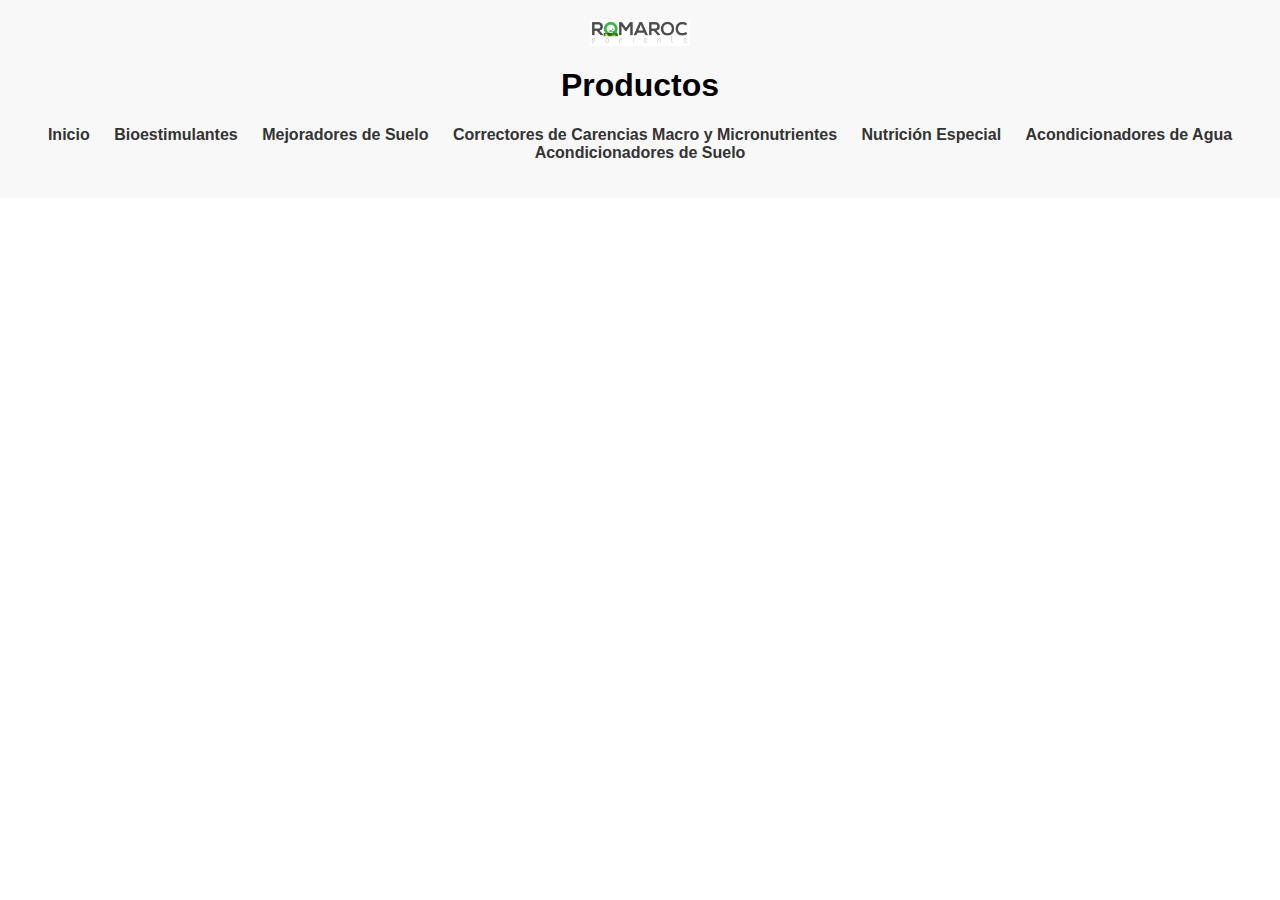
==== productos.html @ 022b91da "Add files via upload" ====
<!DOCTYPE html>
<html lang="es">
<head>
    <meta charset="UTF-8">
    <meta name="viewport" content="width=device-width, initial-scale=1.0">
    <title>Productos</title>
    <link rel="stylesheet" href="stylescatalogo3.css">
</head>
<body>
    <header>
        <div class="logo-container">
            <img src="logoromaroc.png" alt="Logo de la Empresa" class="logo">
        </div>
        <h1>Productos</h1>
        <nav>
            <ul>
                <li><a href="index.html">Inicio</a></li>
                <li><a href="productos.html?category=bioestimulantes">Bioestimulantes</a></li>
                <li><a href="productos.html?category=mejoradores-de-suelo">Mejoradores de Suelo</a></li>
                <li><a href="productos.html?category=correctores-carencias">Correctores de Carencias Macro y Micronutrientes</a></li>
                <li><a href="productos.html?category=nutricion-especial">Nutrición Especial</a></li>
                <li><a href="productos.html?category=acondicionadores-agua">Acondicionadores de Agua</a></li>
                <li><a href="productos.html?category=acondicionadores-suelo">Acondicionadores de Suelo</a></li>
            </ul>
        </nav>
    </header>
    <main>
        <div class="product-container">
            <!-- Product items will be populated by JavaScript -->
        </div>
    </main>
    <script src="productos.js"></script>
</body>
</html>
---- stylescatalogo3.css ----
body {
    font-family: Arial, sans-serif;
    margin: 0;
    padding: 0;
}

header {
    text-align: center;
    background-color: #f8f8f8;
    padding: 20px 0;
}

.logo-container {
    display: flex;
    justify-content: center;
}

.logo {
    width: 100px;
    height: auto;
}

nav ul {
    list-style-type: none;
    padding: 0;
}

nav ul li {
    display: inline;
    margin: 0 10px;
}

nav ul li a {
    text-decoration: none;
    color: #333;
    font-weight: bold;
}

.product-container {
    display: flex;
    flex-wrap: wrap;
    justify-content: center;
    padding: 20px;
}

.product-item {
    border: 1px solid #ccc;
    padding: 10px;
    margin: 10px;
    width: calc(33.333% - 20px);
    text-align: center;
    background-color: #fff;
    box-sizing: border-box;
}

.product-item img {
    width: 100%;
    height: auto;
}

.product-details {
    display: none;
}

.product-item:hover .product-details {
    display: block;
}

/* Media Queries */
@media (max-width: 768px) {
    .product-item {
        width: 100%;
    }

    .logo {
        width: 80px;
    }

    nav ul li {
        display: block;
        margin: 10px 0;
    }
}
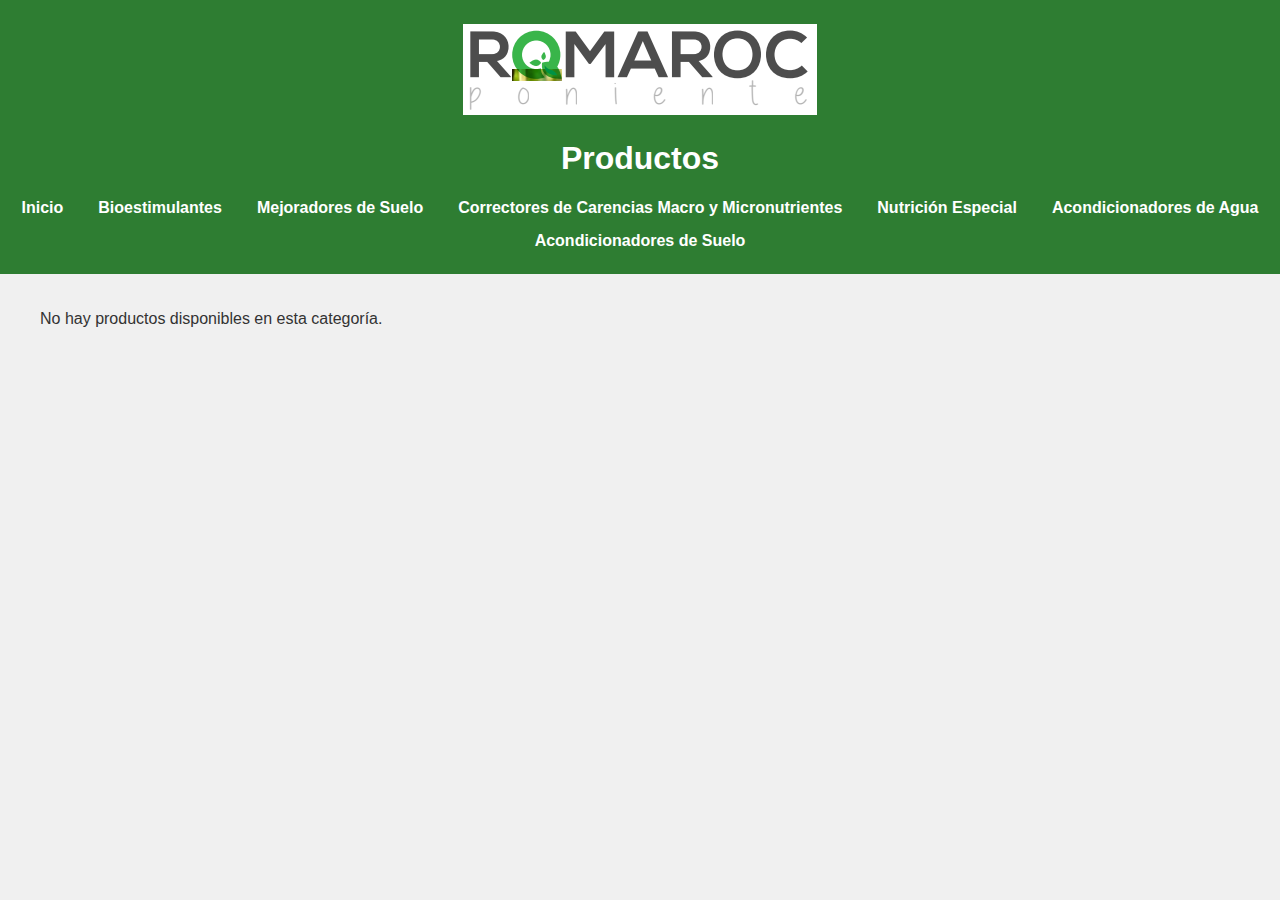
==== commit 3fbef2e5: "Add files via upload" ====
--- a/productos.html
+++ b/productos.html
@@ -9,9 +9,12 @@
 </head>
 <body>
     <header>
+
+
         <div class="logo-container">
             <img src="logoromaroc.png" alt="Logo de la Empresa" class="logo">
         </div>
+
         <h1>Productos</h1>
         <nav>
             <ul>
@@ -24,12 +27,21 @@
                 <li><a href="productos.html?category=acondicionadores-suelo">Acondicionadores de Suelo</a></li>
             </ul>
         </nav>
+
+           
+
     </header>
+
+
     <main>
-        <div class="product-container">
-            <!-- Product items will be populated by JavaScript -->
+        <div class="product-container" id="product-container">
+            <!-- Los productos se generarán aquí dinámicamente -->
         </div>
     </main>
+
     <script src="productos.js"></script>
+
+
+    
 </body>
 </html>
--- a/stylescatalogo3.css
+++ b/stylescatalogo3.css
@@ -1,84 +1,158 @@
 
-body {
-    font-family: Arial, sans-serif;
+
+  body {
+    font-family: 'Segoe UI', Tahoma, Geneva, Verdana, sans-serif;
     margin: 0;
     padding: 0;
+    background-color: #f0f0f0;
+    color: #333;
 }
 
 header {
+    background-color: #2e7d32;
+    color: white;
     text-align: center;
-    background-color: #f8f8f8;
-    padding: 20px 0;
+    padding: 1.5em 0;
 }
 
-.logo-container {
+header nav ul {
+    list-style-type: none;
+    padding: 0;
+    margin: 0;
     display: flex;
     justify-content: center;
+    flex-wrap: wrap;
+    gap: 15px;
 }
 
-.logo {
-    width: 100px;
-    height: auto;
+header nav ul li {
+    display: inline;
 }
 
-nav ul {
-    list-style-type: none;
-    padding: 0;
+header nav ul li a {
+    color: white;
+    text-decoration: none;
+    font-weight: bold;
+    padding: 5px 10px;
 }
 
-nav ul li {
-    display: inline;
-    margin: 0 10px;
+header nav ul li a:hover {
+    text-decoration: underline;
 }
 
-nav ul li a {
-    text-decoration: none;
-    color: #333;
-    font-weight: bold;
+header nav ul li a.active {
+    border: 2px solid red;
+    padding: 2px 4px;
+    border-radius: 4px;
+}
+
+main {
+    padding: 20px;
+    max-width: 1200px;
+    margin: 0 auto;
+    text-align: center;
 }
 
 .product-container {
     display: flex;
-    flex-wrap: wrap;
-    justify-content: center;
-    padding: 20px;
+    flex-direction: column;
+    align-items: flex-start;
 }
 
 .product-item {
-    border: 1px solid #ccc;
-    padding: 10px;
-    margin: 10px;
-    width: calc(33.333% - 20px);
-    text-align: center;
-    background-color: #fff;
-    box-sizing: border-box;
+    background-color: white;
+    border: 1px solid #ddd;
+    border-radius: 10px;
+    padding: 20px;
+    box-shadow: 0 4px 8px rgba(0,0,0,0.1);
+    transition: transform 0.3s, box-shadow 0.3s;
+    cursor: pointer;
+    width: 150px; /* Tamaño más pequeño */
+    position: relative;
+    margin-bottom: 20px;
+}
+
+.product-item:hover {
+    transform: translateY(-5px);
+    box-shadow: 0 8px 16px rgba(0,0,0,0.2);
 }
 
 .product-item img {
-    width: 100%;
+    max-width: 100%;
     height: auto;
+    border-bottom: 1px solid #ddd;
+    margin-bottom: 15px;
+    border-radius: 10px;
+}
+
+.product-item h2 {
+    font-size: 1em; /* Texto más pequeño */
+    margin: 15px 0;
+    color: #2e7d32;
+}
+
+.product-item p {
+    color: #666;
+    margin: 10px 0;
+    font-size: 0.8em; /* Texto más pequeño */
 }
 
 .product-details {
+    position: absolute;
+    top: 0;
+    left: 170px; /* Ajuste para el tamaño del producto */
+    width: 700px; /* Tamaño más grande */
+    background-color: rgba(255, 255, 255, 0.95);
+    padding: 20px;
+    border-radius: 10px;
+    box-shadow: 0 4px 8px rgba(0,0,0,0.1);
     display: none;
+    z-index: 1;
 }
 
 .product-item:hover .product-details {
     display: block;
 }
 
-/* Media Queries */
+.product-details h2 {
+    font-size: 1.2em; /* Texto más grande */
+    margin-bottom: 10px;
+    color: #2e7d32;
+}
+
+.product-details p {
+    font-size: 1em; /* Texto más grande */
+    color: #555;
+}
+
+.product-details img {
+    max-width: 100%;
+    height: auto;
+    margin-bottom: 10px;
+    border-radius: 10px;
+}
+
+/* Estilos responsivos */
 @media (max-width: 768px) {
-    .product-item {
-        width: 100%;
+    header nav ul {
+        flex-direction: column;
     }
 
-    .logo {
-        width: 80px;
+    .product-container {
+        align-items: center;
     }
 
-    nav ul li {
-        display: block;
-        margin: 10px 0;
+    .product-item {
+        width: 90%; /* Ajustar el tamaño del producto para dispositivos móviles */
+    }
+
+    .product-details {
+        position: static;
+        width: 100%; /* Ajustar el tamaño de los detalles del producto para dispositivos móviles */
+        margin-top: 20px;
+    }
+
+    .product-item:hover .product-details {
+        display: block; /* Mostrar detalles del producto en dispositivos móviles */
     }
 }
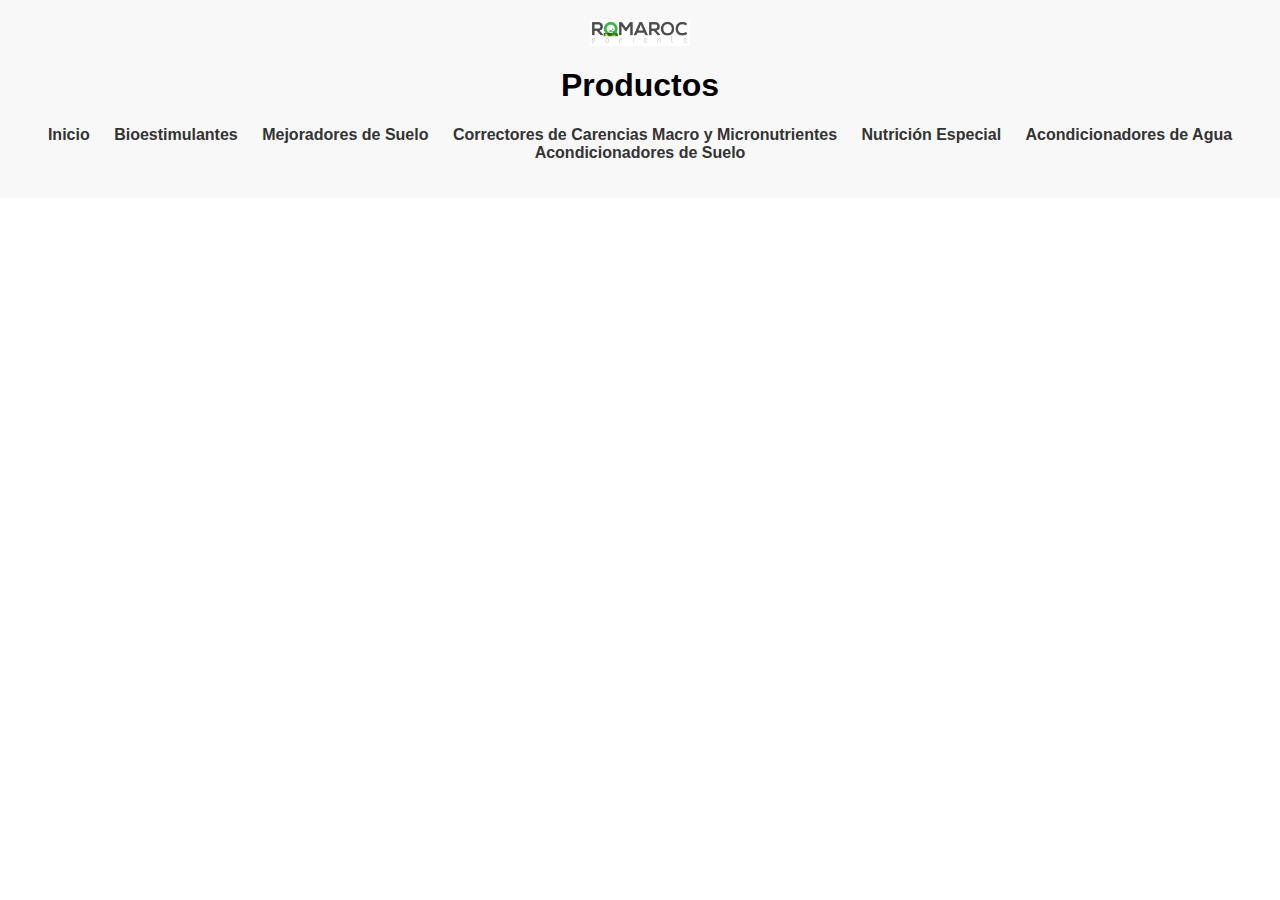
==== commit b9b47d35: "Add files via upload" ====
--- a/productos.html
+++ b/productos.html
@@ -10,11 +10,10 @@
 <body>
     <header>
 
-
         <div class="logo-container">
             <img src="logoromaroc.png" alt="Logo de la Empresa" class="logo">
         </div>
-
+        
         <h1>Productos</h1>
         <nav>
             <ul>
@@ -27,21 +26,12 @@
                 <li><a href="productos.html?category=acondicionadores-suelo">Acondicionadores de Suelo</a></li>
             </ul>
         </nav>
-
-           
-
     </header>
-
-
     <main>
-        <div class="product-container" id="product-container">
-            <!-- Los productos se generarán aquí dinámicamente -->
+        <div class="product-container">
+            <!-- Product items will be populated by JavaScript -->
         </div>
     </main>
-
     <script src="productos.js"></script>
-
-
-    
 </body>
 </html>
--- a/stylescatalogo3.css
+++ b/stylescatalogo3.css
@@ -1,158 +1,84 @@
 
-
-  body {
-    font-family: 'Segoe UI', Tahoma, Geneva, Verdana, sans-serif;
+body {
+    font-family: Arial, sans-serif;
     margin: 0;
     padding: 0;
-    background-color: #f0f0f0;
-    color: #333;
 }
 
 header {
-    background-color: #2e7d32;
-    color: white;
     text-align: center;
-    padding: 1.5em 0;
+    background-color: #f8f8f8;
+    padding: 20px 0;
 }
 
-header nav ul {
+.logo-container {
+    display: flex;
+    justify-content: center;
+}
+
+.logo {
+    width: 100px;
+    height: auto;
+}
+
+nav ul {
     list-style-type: none;
     padding: 0;
-    margin: 0;
-    display: flex;
-    justify-content: center;
-    flex-wrap: wrap;
-    gap: 15px;
 }
 
-header nav ul li {
+nav ul li {
     display: inline;
+    margin: 0 10px;
 }
 
-header nav ul li a {
-    color: white;
+nav ul li a {
     text-decoration: none;
+    color: #333;
     font-weight: bold;
-    padding: 5px 10px;
-}
-
-header nav ul li a:hover {
-    text-decoration: underline;
-}
-
-header nav ul li a.active {
-    border: 2px solid red;
-    padding: 2px 4px;
-    border-radius: 4px;
-}
-
-main {
-    padding: 20px;
-    max-width: 1200px;
-    margin: 0 auto;
-    text-align: center;
 }
 
 .product-container {
     display: flex;
-    flex-direction: column;
-    align-items: flex-start;
+    flex-wrap: wrap;
+    justify-content: center;
+    padding: 20px;
 }
 
 .product-item {
-    background-color: white;
-    border: 1px solid #ddd;
-    border-radius: 10px;
-    padding: 20px;
-    box-shadow: 0 4px 8px rgba(0,0,0,0.1);
-    transition: transform 0.3s, box-shadow 0.3s;
-    cursor: pointer;
-    width: 150px; /* Tamaño más pequeño */
-    position: relative;
-    margin-bottom: 20px;
-}
-
-.product-item:hover {
-    transform: translateY(-5px);
-    box-shadow: 0 8px 16px rgba(0,0,0,0.2);
+    border: 1px solid #ccc;
+    padding: 10px;
+    margin: 10px;
+    width: calc(33.333% - 20px);
+    text-align: center;
+    background-color: #fff;
+    box-sizing: border-box;
 }
 
 .product-item img {
-    max-width: 100%;
+    width: 100%;
     height: auto;
-    border-bottom: 1px solid #ddd;
-    margin-bottom: 15px;
-    border-radius: 10px;
-}
-
-.product-item h2 {
-    font-size: 1em; /* Texto más pequeño */
-    margin: 15px 0;
-    color: #2e7d32;
-}
-
-.product-item p {
-    color: #666;
-    margin: 10px 0;
-    font-size: 0.8em; /* Texto más pequeño */
 }
 
 .product-details {
-    position: absolute;
-    top: 0;
-    left: 170px; /* Ajuste para el tamaño del producto */
-    width: 700px; /* Tamaño más grande */
-    background-color: rgba(255, 255, 255, 0.95);
-    padding: 20px;
-    border-radius: 10px;
-    box-shadow: 0 4px 8px rgba(0,0,0,0.1);
     display: none;
-    z-index: 1;
 }
 
 .product-item:hover .product-details {
     display: block;
 }
 
-.product-details h2 {
-    font-size: 1.2em; /* Texto más grande */
-    margin-bottom: 10px;
-    color: #2e7d32;
-}
-
-.product-details p {
-    font-size: 1em; /* Texto más grande */
-    color: #555;
-}
-
-.product-details img {
-    max-width: 100%;
-    height: auto;
-    margin-bottom: 10px;
-    border-radius: 10px;
-}
-
-/* Estilos responsivos */
+/* Media Queries */
 @media (max-width: 768px) {
-    header nav ul {
-        flex-direction: column;
+    .product-item {
+        width: 100%;
     }
 
-    .product-container {
-        align-items: center;
+    .logo {
+        width: 80px;
     }
 
-    .product-item {
-        width: 90%; /* Ajustar el tamaño del producto para dispositivos móviles */
-    }
-
-    .product-details {
-        position: static;
-        width: 100%; /* Ajustar el tamaño de los detalles del producto para dispositivos móviles */
-        margin-top: 20px;
-    }
-
-    .product-item:hover .product-details {
-        display: block; /* Mostrar detalles del producto en dispositivos móviles */
+    nav ul li {
+        display: block;
+        margin: 10px 0;
     }
 }
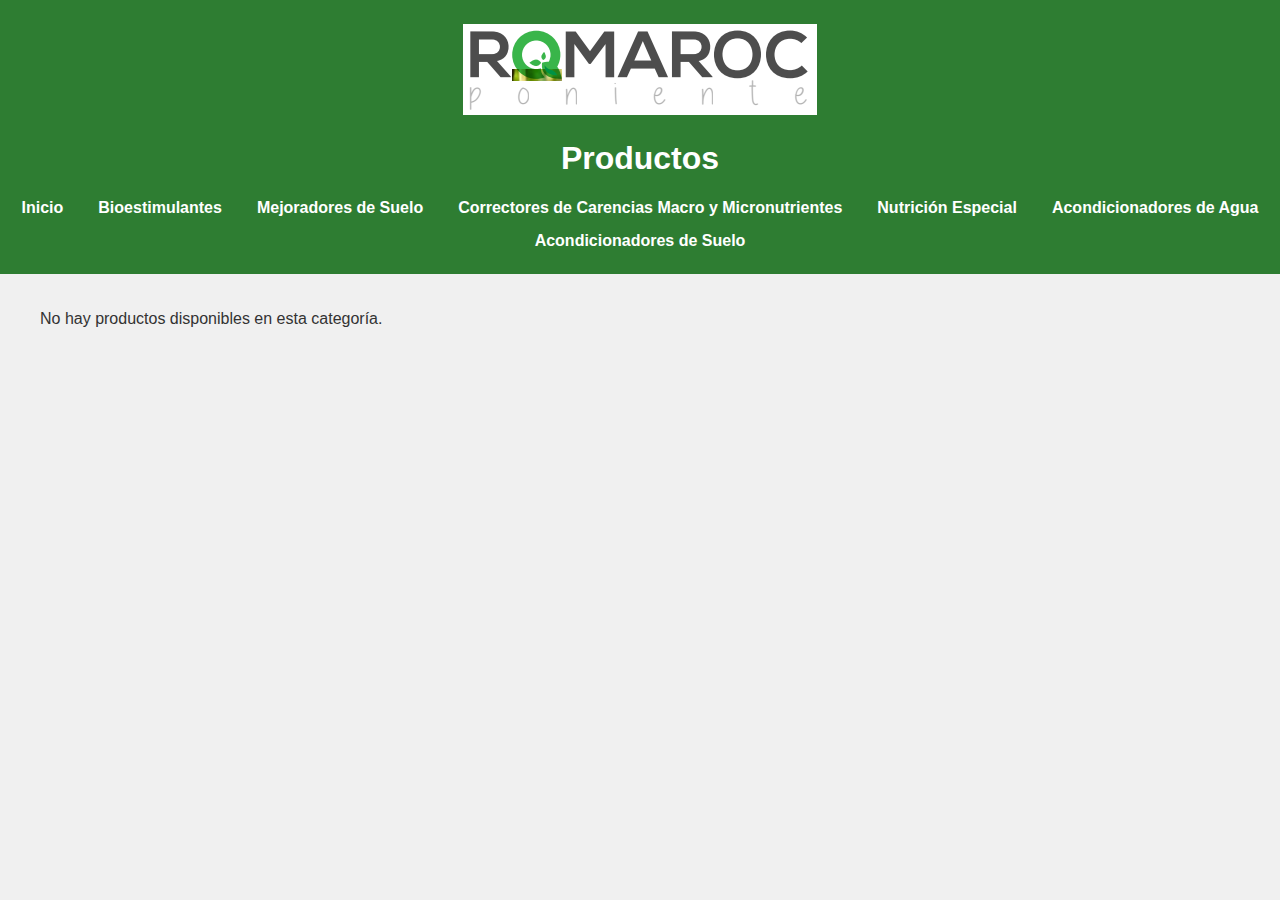
==== commit 962d9dec: "Add files via upload" ====
--- a/productos.html
+++ b/productos.html
@@ -10,10 +10,11 @@
 <body>
     <header>
 
+
         <div class="logo-container">
             <img src="logoromaroc.png" alt="Logo de la Empresa" class="logo">
         </div>
-        
+
         <h1>Productos</h1>
         <nav>
             <ul>
@@ -26,12 +27,21 @@
                 <li><a href="productos.html?category=acondicionadores-suelo">Acondicionadores de Suelo</a></li>
             </ul>
         </nav>
+
+           
+
     </header>
+
+
     <main>
-        <div class="product-container">
-            <!-- Product items will be populated by JavaScript -->
+        <div class="product-container" id="product-container">
+            <!-- Los productos se generarán aquí dinámicamente -->
         </div>
     </main>
+
     <script src="productos.js"></script>
+
+
+    
 </body>
 </html>
--- a/stylescatalogo3.css
+++ b/stylescatalogo3.css
@@ -1,84 +1,158 @@
 
-body {
-    font-family: Arial, sans-serif;
+
+  body {
+    font-family: 'Segoe UI', Tahoma, Geneva, Verdana, sans-serif;
     margin: 0;
     padding: 0;
+    background-color: #f0f0f0;
+    color: #333;
 }
 
 header {
+    background-color: #2e7d32;
+    color: white;
     text-align: center;
-    background-color: #f8f8f8;
-    padding: 20px 0;
+    padding: 1.5em 0;
 }
 
-.logo-container {
+header nav ul {
+    list-style-type: none;
+    padding: 0;
+    margin: 0;
     display: flex;
     justify-content: center;
+    flex-wrap: wrap;
+    gap: 15px;
 }
 
-.logo {
-    width: 100px;
-    height: auto;
+header nav ul li {
+    display: inline;
 }
 
-nav ul {
-    list-style-type: none;
-    padding: 0;
+header nav ul li a {
+    color: white;
+    text-decoration: none;
+    font-weight: bold;
+    padding: 5px 10px;
 }
 
-nav ul li {
-    display: inline;
-    margin: 0 10px;
+header nav ul li a:hover {
+    text-decoration: underline;
 }
 
-nav ul li a {
-    text-decoration: none;
-    color: #333;
-    font-weight: bold;
+header nav ul li a.active {
+    border: 2px solid red;
+    padding: 2px 4px;
+    border-radius: 4px;
+}
+
+main {
+    padding: 20px;
+    max-width: 1200px;
+    margin: 0 auto;
+    text-align: center;
 }
 
 .product-container {
     display: flex;
-    flex-wrap: wrap;
-    justify-content: center;
-    padding: 20px;
+    flex-direction: column;
+    align-items: flex-start;
 }
 
 .product-item {
-    border: 1px solid #ccc;
-    padding: 10px;
-    margin: 10px;
-    width: calc(33.333% - 20px);
-    text-align: center;
-    background-color: #fff;
-    box-sizing: border-box;
+    background-color: white;
+    border: 1px solid #ddd;
+    border-radius: 10px;
+    padding: 20px;
+    box-shadow: 0 4px 8px rgba(0,0,0,0.1);
+    transition: transform 0.3s, box-shadow 0.3s;
+    cursor: pointer;
+    width: 150px; /* Tamaño más pequeño */
+    position: relative;
+    margin-bottom: 20px;
+}
+
+.product-item:hover {
+    transform: translateY(-5px);
+    box-shadow: 0 8px 16px rgba(0,0,0,0.2);
 }
 
 .product-item img {
-    width: 100%;
+    max-width: 100%;
     height: auto;
+    border-bottom: 1px solid #ddd;
+    margin-bottom: 15px;
+    border-radius: 10px;
+}
+
+.product-item h2 {
+    font-size: 1em; /* Texto más pequeño */
+    margin: 15px 0;
+    color: #2e7d32;
+}
+
+.product-item p {
+    color: #666;
+    margin: 10px 0;
+    font-size: 0.8em; /* Texto más pequeño */
 }
 
 .product-details {
+    position: absolute;
+    top: 0;
+    left: 170px; /* Ajuste para el tamaño del producto */
+    width: 700px; /* Tamaño más grande */
+    background-color: rgba(255, 255, 255, 0.95);
+    padding: 20px;
+    border-radius: 10px;
+    box-shadow: 0 4px 8px rgba(0,0,0,0.1);
     display: none;
+    z-index: 1;
 }
 
 .product-item:hover .product-details {
     display: block;
 }
 
-/* Media Queries */
+.product-details h2 {
+    font-size: 1.2em; /* Texto más grande */
+    margin-bottom: 10px;
+    color: #2e7d32;
+}
+
+.product-details p {
+    font-size: 1em; /* Texto más grande */
+    color: #555;
+}
+
+.product-details img {
+    max-width: 100%;
+    height: auto;
+    margin-bottom: 10px;
+    border-radius: 10px;
+}
+
+/* Estilos responsivos */
 @media (max-width: 768px) {
-    .product-item {
-        width: 100%;
+    header nav ul {
+        flex-direction: column;
     }
 
-    .logo {
-        width: 80px;
+    .product-container {
+        align-items: center;
     }
 
-    nav ul li {
-        display: block;
-        margin: 10px 0;
+    .product-item {
+        width: 90%; /* Ajustar el tamaño del producto para dispositivos móviles */
+    }
+
+    .product-details {
+        position: static;
+        width: 100%; /* Ajustar el tamaño de los detalles del producto para dispositivos móviles */
+        margin-top: 20px;
+    }
+
+    .product-item:hover .product-details {
+        display: block; /* Mostrar detalles del producto en dispositivos móviles */
     }
 }
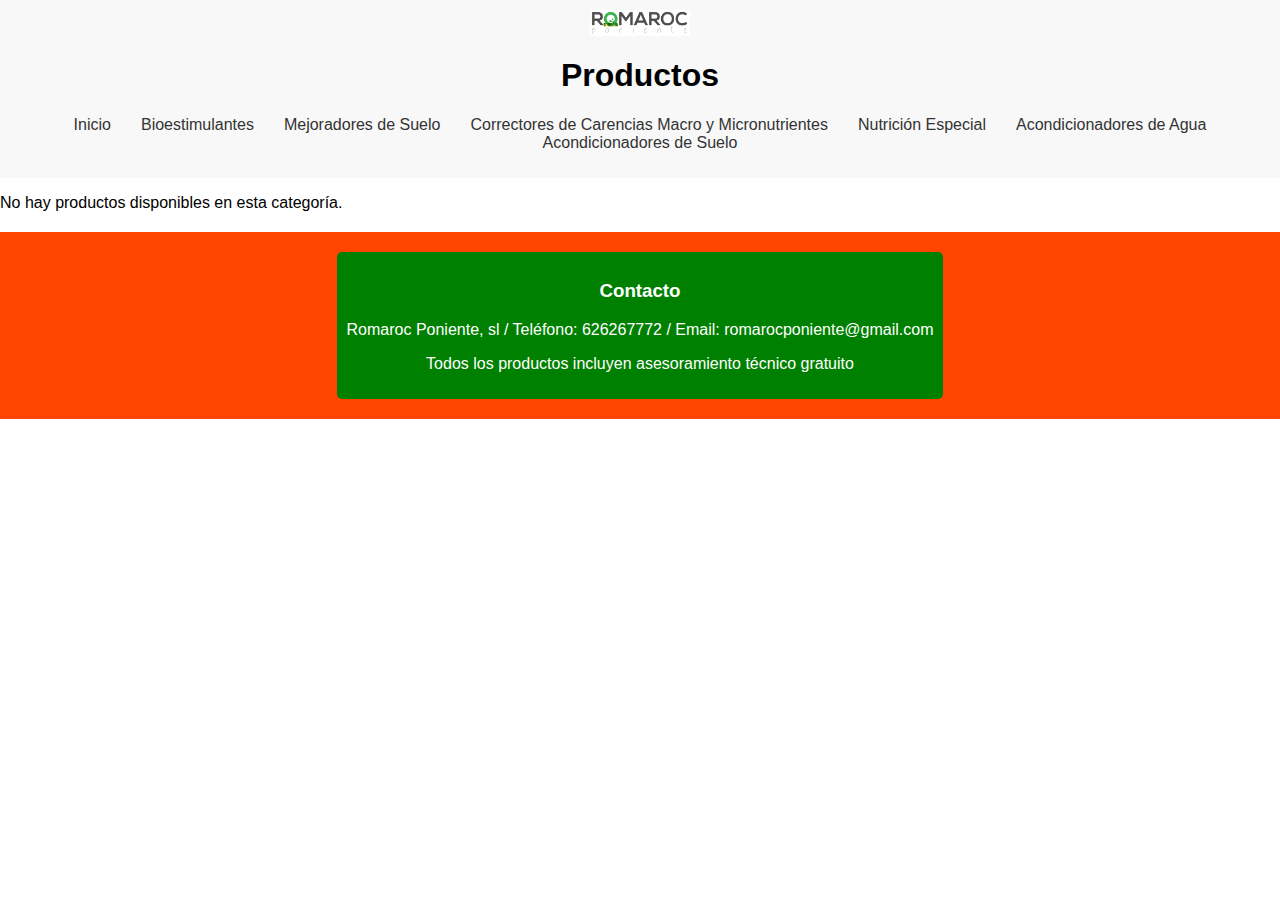
==== commit a87e668d: "Add files via upload" ====
--- a/productos.html
+++ b/productos.html
@@ -5,20 +5,17 @@
     <meta charset="UTF-8">
     <meta name="viewport" content="width=device-width, initial-scale=1.0">
     <title>Productos</title>
-    <link rel="stylesheet" href="stylescatalogo3.css">
+    <link rel="stylesheet" href="stylescatalogo_index.css">
 </head>
 <body>
     <header>
-
-
         <div class="logo-container">
-            <img src="logoromaroc.png" alt="Logo de la Empresa" class="logo">
+            <img src="logoromaroc.png" alt="Logo Empresa" class="logo">
         </div>
-
         <h1>Productos</h1>
         <nav>
             <ul>
-                <li><a href="index.html">Inicio</a></li>
+                <li><a href="index3.html">Inicio</a></li>
                 <li><a href="productos.html?category=bioestimulantes">Bioestimulantes</a></li>
                 <li><a href="productos.html?category=mejoradores-de-suelo">Mejoradores de Suelo</a></li>
                 <li><a href="productos.html?category=correctores-carencias">Correctores de Carencias Macro y Micronutrientes</a></li>
@@ -27,21 +24,19 @@
                 <li><a href="productos.html?category=acondicionadores-suelo">Acondicionadores de Suelo</a></li>
             </ul>
         </nav>
-
-           
-
     </header>
-
-
     <main>
-        <div class="product-container" id="product-container">
-            <!-- Los productos se generarán aquí dinámicamente -->
+        <div id="product-container"></div>
+    </main>
+    <footer>
+        <div class="contact-info">
+            <div class="contact-content">
+                <h3>Contacto</h3>
+                <p>Romaroc Poniente, sl / Teléfono: 626267772 / Email: romarocponiente@gmail.com</p>
+                <p>Todos los productos incluyen asesoramiento técnico gratuito</p>
+            </div>
         </div>
-    </main>
-
+    </footer>
     <script src="productos.js"></script>
-
-
-    
 </body>
 </html>
--- a/stylescatalogo_index.css
+++ b/stylescatalogo_index.css
@@ -0,0 +1,128 @@
+
+body {
+    font-family: Arial, sans-serif;
+    margin: 0;
+    padding: 0;
+}
+
+header {
+    text-align: center;
+    background-color: #f8f8f8;
+    padding: 10px 0;
+}
+
+.logo-container {
+    display: flex;
+    justify-content: center;
+    align-items: center;
+}
+
+.logo {
+    max-width: 100px;
+    height: auto;
+}
+
+nav ul {
+    list-style-type: none;
+    padding: 0;
+    display: flex;
+    justify-content: center;
+    flex-wrap: wrap;
+}
+
+nav ul li {
+    margin: 0 15px;
+}
+
+nav ul li a {
+    text-decoration: none;
+    color: #333;
+}
+
+nav ul li a:hover, nav ul li a.active {
+    color: #007BFF;
+}
+
+.content-wrapper {
+    display: flex;
+    flex-wrap: wrap;
+    justify-content: center;
+    padding: 20px;
+}
+
+.side-image {
+    flex: 1 1 100%;
+    text-align: center;
+    margin-bottom: 20px;
+}
+
+.side-image img {
+    max-width: 80%;
+    height: auto;
+}
+
+.main-content {
+    flex: 3 1 100%;
+    text-align: center;
+}
+
+.product-images {
+    display: flex;
+    flex-wrap: wrap;
+    justify-content: center;
+}
+
+.product-images a {
+    margin: 10px;
+    text-align: center;
+}
+
+.product-images img {
+    max-width: 150px;
+    height: auto;
+    border: 2px solid transparent;
+    transition: all 0.3s ease;
+}
+
+.product-images img:hover {
+    border: 2px solid red;
+}
+
+.category-name {
+    margin-top: 5px;
+    padding: 5px;
+    background-color: #007BFF;
+    color: white;
+    display: inline-block;
+    border-radius: 5px;
+}
+
+footer {
+    background-color: #FF4500;
+    color: white;
+    text-align: center;
+    padding: 20px;
+    margin-top: 20px;
+}
+
+.contact-info {
+    background-color: green;
+    padding: 10px;
+    display: inline-block;
+    border-radius: 5px;
+}
+
+@media (min-width: 768px) {
+    .content-wrapper {
+        flex-direction: row;
+    }
+    .side-image {
+        flex: 1;
+        text-align: left;
+        margin-right: 20px;
+        margin-bottom: 0;
+    }
+    .main-content {
+        flex: 3;
+    }
+}
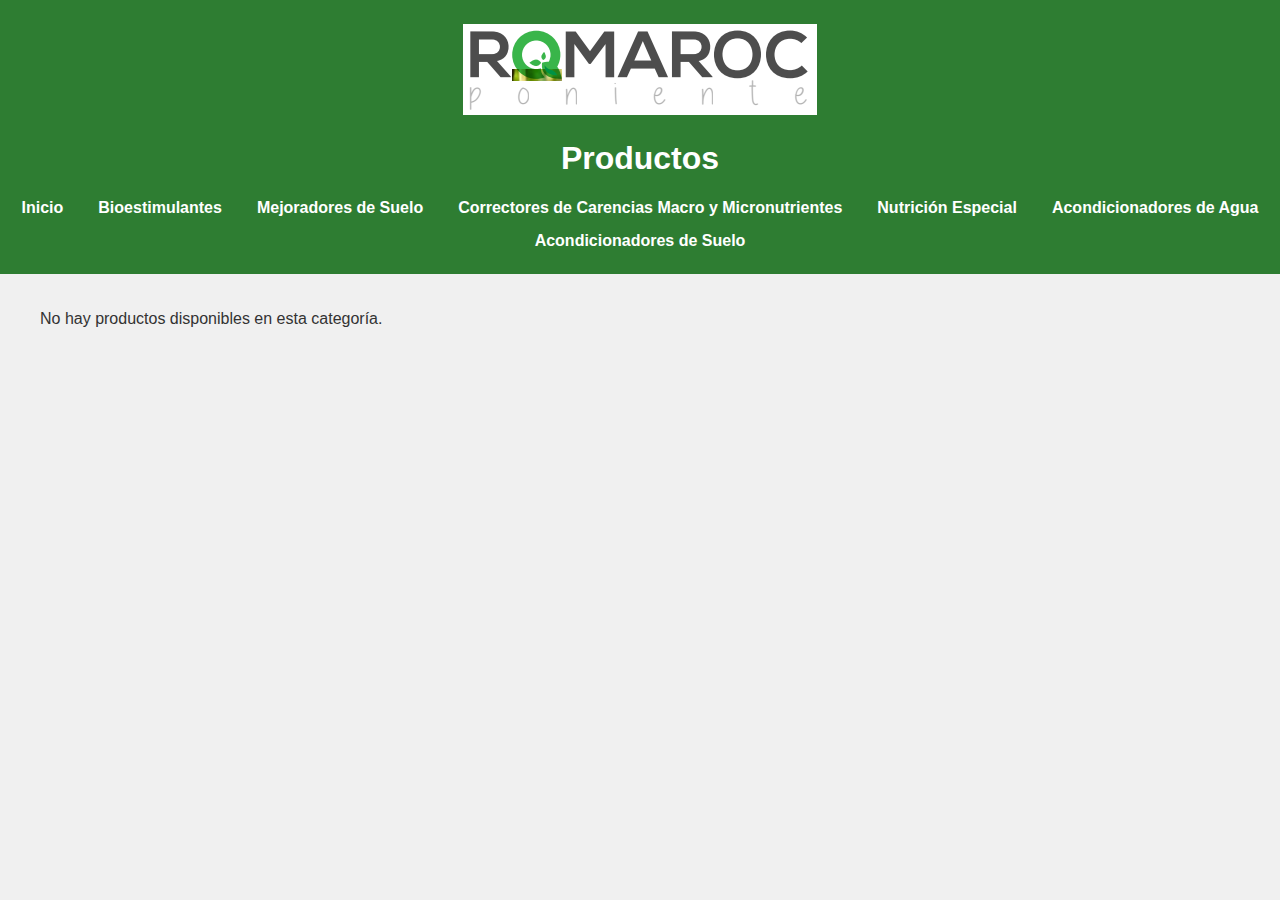
==== commit 2ee749ba: "Add files via upload" ====
--- a/productos.html
+++ b/productos.html
@@ -5,17 +5,20 @@
     <meta charset="UTF-8">
     <meta name="viewport" content="width=device-width, initial-scale=1.0">
     <title>Productos</title>
-    <link rel="stylesheet" href="stylescatalogo_index.css">
+    <link rel="stylesheet" href="stylescatalogo3.css">
 </head>
 <body>
     <header>
+
+
         <div class="logo-container">
-            <img src="logoromaroc.png" alt="Logo Empresa" class="logo">
+            <img src="logoromaroc.png" alt="Logo de la Empresa" class="logo">
         </div>
+
         <h1>Productos</h1>
         <nav>
             <ul>
-                <li><a href="index3.html">Inicio</a></li>
+                <li><a href="index.html">Inicio</a></li>
                 <li><a href="productos.html?category=bioestimulantes">Bioestimulantes</a></li>
                 <li><a href="productos.html?category=mejoradores-de-suelo">Mejoradores de Suelo</a></li>
                 <li><a href="productos.html?category=correctores-carencias">Correctores de Carencias Macro y Micronutrientes</a></li>
@@ -24,19 +27,21 @@
                 <li><a href="productos.html?category=acondicionadores-suelo">Acondicionadores de Suelo</a></li>
             </ul>
         </nav>
+
+           
+
     </header>
+
+
     <main>
-        <div id="product-container"></div>
+        <div class="product-container" id="product-container">
+            <!-- Los productos se generarán aquí dinámicamente -->
+        </div>
     </main>
-    <footer>
-        <div class="contact-info">
-            <div class="contact-content">
-                <h3>Contacto</h3>
-                <p>Romaroc Poniente, sl / Teléfono: 626267772 / Email: romarocponiente@gmail.com</p>
-                <p>Todos los productos incluyen asesoramiento técnico gratuito</p>
-            </div>
-        </div>
-    </footer>
+
     <script src="productos.js"></script>
+
+
+    
 </body>
 </html>
--- a/stylescatalogo3.css
+++ b/stylescatalogo3.css
@@ -0,0 +1,158 @@
+
+
+  body {
+    font-family: 'Segoe UI', Tahoma, Geneva, Verdana, sans-serif;
+    margin: 0;
+    padding: 0;
+    background-color: #f0f0f0;
+    color: #333;
+}
+
+header {
+    background-color: #2e7d32;
+    color: white;
+    text-align: center;
+    padding: 1.5em 0;
+}
+
+header nav ul {
+    list-style-type: none;
+    padding: 0;
+    margin: 0;
+    display: flex;
+    justify-content: center;
+    flex-wrap: wrap;
+    gap: 15px;
+}
+
+header nav ul li {
+    display: inline;
+}
+
+header nav ul li a {
+    color: white;
+    text-decoration: none;
+    font-weight: bold;
+    padding: 5px 10px;
+}
+
+header nav ul li a:hover {
+    text-decoration: underline;
+}
+
+header nav ul li a.active {
+    border: 2px solid red;
+    padding: 2px 4px;
+    border-radius: 4px;
+}
+
+main {
+    padding: 20px;
+    max-width: 1200px;
+    margin: 0 auto;
+    text-align: center;
+}
+
+.product-container {
+    display: flex;
+    flex-direction: column;
+    align-items: flex-start;
+}
+
+.product-item {
+    background-color: white;
+    border: 1px solid #ddd;
+    border-radius: 10px;
+    padding: 20px;
+    box-shadow: 0 4px 8px rgba(0,0,0,0.1);
+    transition: transform 0.3s, box-shadow 0.3s;
+    cursor: pointer;
+    width: 150px; /* Tamaño más pequeño */
+    position: relative;
+    margin-bottom: 20px;
+}
+
+.product-item:hover {
+    transform: translateY(-5px);
+    box-shadow: 0 8px 16px rgba(0,0,0,0.2);
+}
+
+.product-item img {
+    max-width: 100%;
+    height: auto;
+    border-bottom: 1px solid #ddd;
+    margin-bottom: 15px;
+    border-radius: 10px;
+}
+
+.product-item h2 {
+    font-size: 1em; /* Texto más pequeño */
+    margin: 15px 0;
+    color: #2e7d32;
+}
+
+.product-item p {
+    color: #666;
+    margin: 10px 0;
+    font-size: 0.8em; /* Texto más pequeño */
+}
+
+.product-details {
+    position: absolute;
+    top: 0;
+    left: 170px; /* Ajuste para el tamaño del producto */
+    width: 700px; /* Tamaño más grande */
+    background-color: rgba(255, 255, 255, 0.95);
+    padding: 20px;
+    border-radius: 10px;
+    box-shadow: 0 4px 8px rgba(0,0,0,0.1);
+    display: none;
+    z-index: 1;
+}
+
+.product-item:hover .product-details {
+    display: block;
+}
+
+.product-details h2 {
+    font-size: 1.2em; /* Texto más grande */
+    margin-bottom: 10px;
+    color: #2e7d32;
+}
+
+.product-details p {
+    font-size: 1em; /* Texto más grande */
+    color: #555;
+}
+
+.product-details img {
+    max-width: 100%;
+    height: auto;
+    margin-bottom: 10px;
+    border-radius: 10px;
+}
+
+/* Estilos responsivos */
+@media (max-width: 768px) {
+    header nav ul {
+        flex-direction: column;
+    }
+
+    .product-container {
+        align-items: center;
+    }
+
+    .product-item {
+        width: 90%; /* Ajustar el tamaño del producto para dispositivos móviles */
+    }
+
+    .product-details {
+        position: static;
+        width: 100%; /* Ajustar el tamaño de los detalles del producto para dispositivos móviles */
+        margin-top: 20px;
+    }
+
+    .product-item:hover .product-details {
+        display: block; /* Mostrar detalles del producto en dispositivos móviles */
+    }
+}
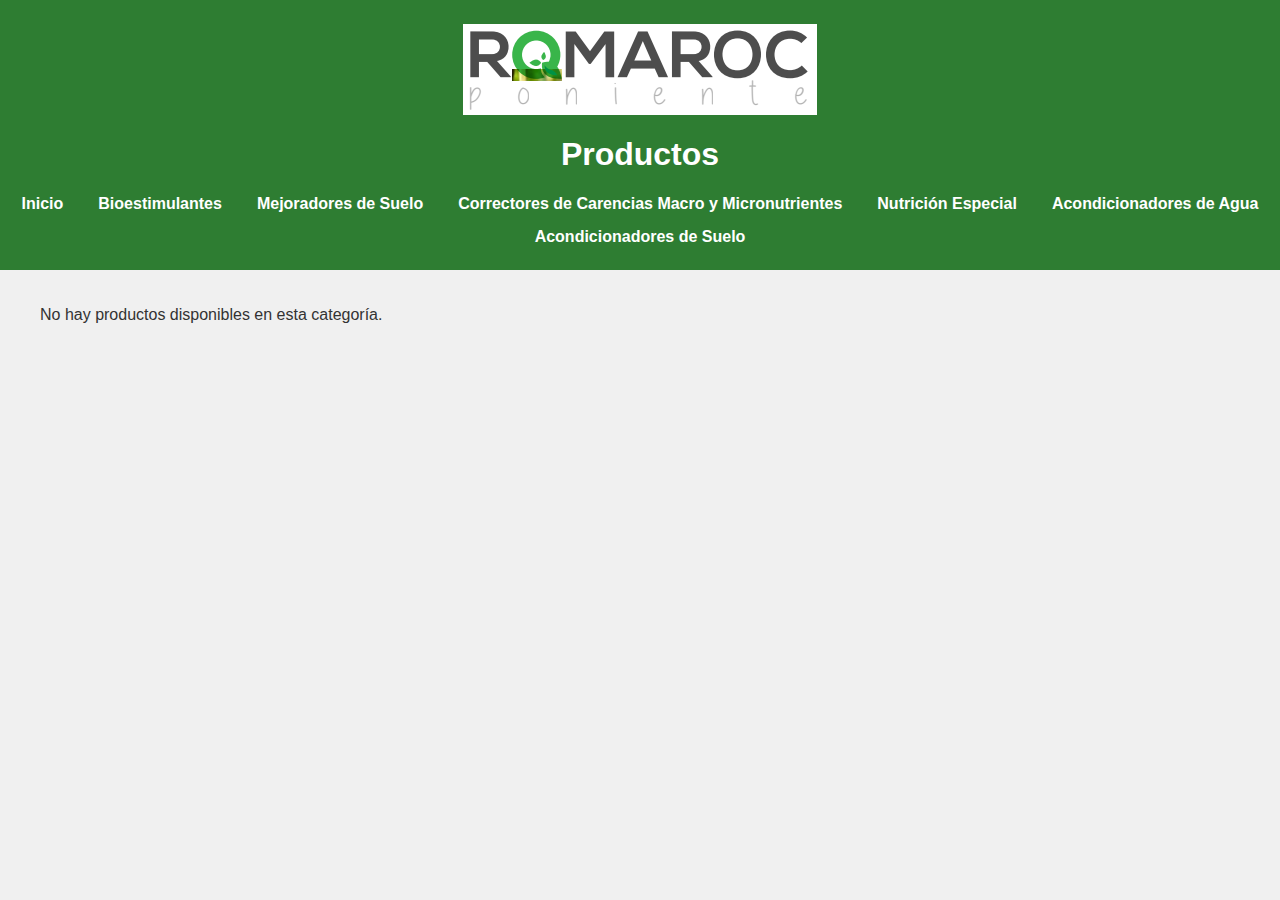
==== commit 948f894d: "Add files via upload" ====
--- a/productos.html
+++ b/productos.html
@@ -12,7 +12,7 @@
 
 
         <div class="logo-container">
-            <img src="logoromaroc.png" alt="Logo de la Empresa" class="logo">
+            <img src="logoromaroc.png" alt="Logo de la Empresa" class="logo" align="center">
         </div>
 
         <h1>Productos</h1>
